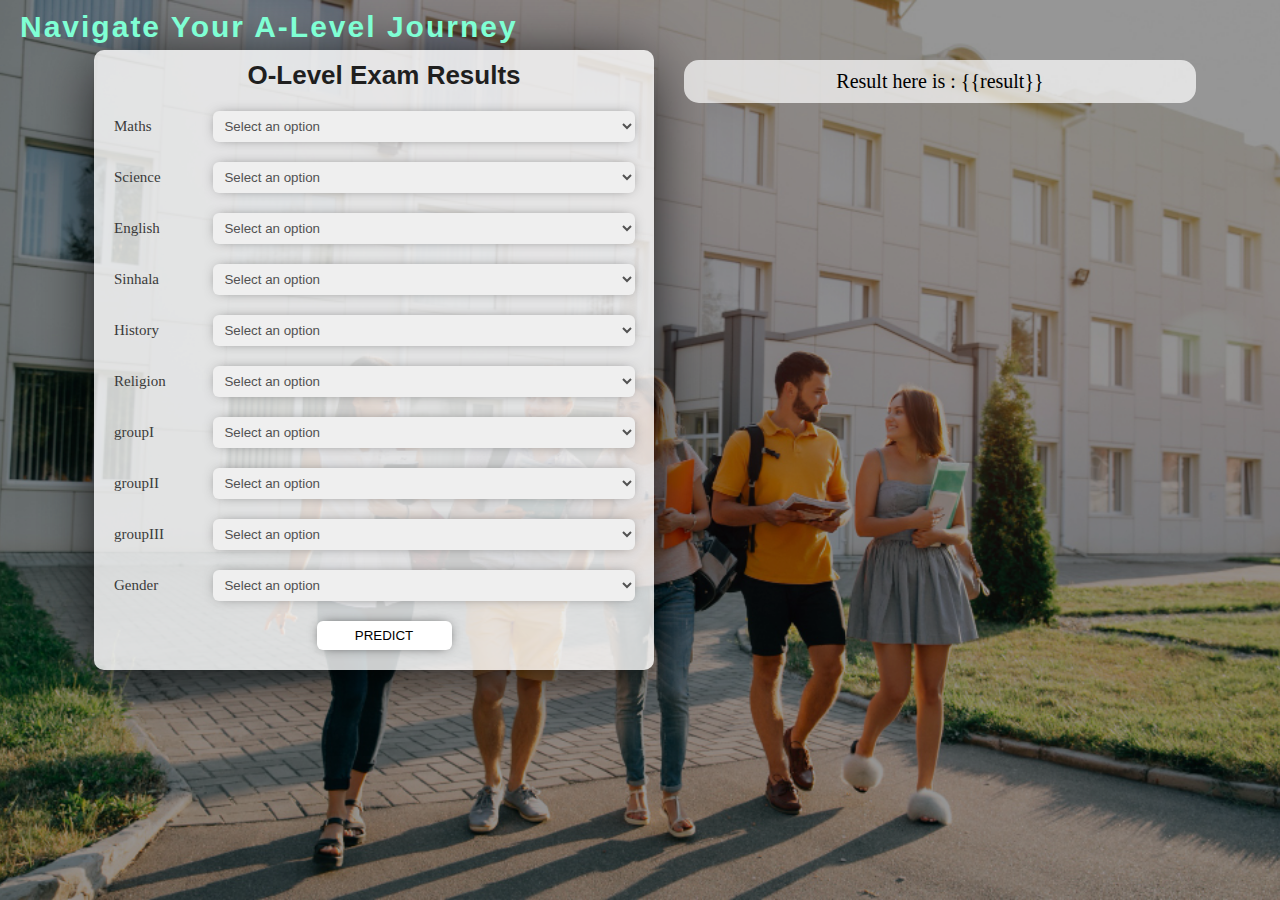
==== templates/index.html @ 2b695c13 "complete final project" ====
<!doctype html>
<html>
   <head>
      <link rel= "stylesheet" href="../static/style.css">

      <!--for bg image in html file-->
     
      <title>AL-STREAM</title></title>
   </head>
   <body>
      
         <div class="name">
           Navigate Your A-Level Journey
         </div>

         <div class="data_div">

               <div class="project">
                  <form method="POST" action="/upload" enctype = "multipart/form-data">
                     <h1 >O-Level Exam Results</h1>

                     <div class="input_div">
                        <label>Maths</label>
                        <select name="Maths" style="color: #525252;">
                           <option value="" disabled selected >Select an option</option>
                           <option value="0">A</option>
                           <option value="1">B</option>
                           <option value="2">C</option>
                           <option value="3">S</option>
                           <option value="4">F</option>
                        </select>
                     </div>
                     
                     <div class="input_div">
                        <label>Science</label>
                        <select name="Science" style="color: #525252;">
                           <option value="" disabled selected >Select an option</option>
                           <option value="0">A</option>
                           <option value="1">B</option>
                           <option value="2">C</option>
                           <option value="3">S</option>
                           <option value="4">F</option>
                        </select>
                     </div>

                     <div class="input_div">
                        <label>English</label>
                        <select name="English" style="color: #525252;">
                           <option value="" disabled selected >Select an option</option>
                           <option value="0">A</option>
                           <option value="1">B</option>
                           <option value="2">C</option>
                           <option value="3">S</option>
                           <option value="4">F</option>
                        </select>
                     </div>
					 
					 <div class="input_div">
                        <label>Sinhala</label>
                        <select name="Sinhalese" style="color: #525252;">
                           <option value="" disabled selected >Select an option</option>
                           <option value="0">A</option>
                           <option value="1">B</option>
                           <option value="2">C</option>
                           <option value="3">S</option>
                           <option value="4">F</option>
                        </select>
                     </div>

                     <div class="input_div">
                        <label>History</label>
                        <select name="History" style="color: #525252;">
                           <option value="" disabled selected >Select an option</option>
                           <option value="0">A</option>
                           <option value="1">B</option>
                           <option value="2">C</option>
                           <option value="3">S</option>
                           <option value="4">F</option>
                        </select>
                     </div>

                     <div class="input_div">
                        <label>Religion</label>
                        <select name="Religion" style="color: #525252;">
                           <option value="" disabled selected >Select an option</option>
                           <option value="0">A</option>
                           <option value="1">B</option>
                           <option value="2">C</option>
                           <option value="3">S</option>
                           <option value="4">F</option>
                        </select>
                     </div>
					 
					 <div class="input_div">
                        <label>groupI</label>
                        <select name="groupI" style="color: #525252;">
                           <option value="" disabled selected >Select an option</option>
                           <option value="0">A</option>
                           <option value="1">B</option>
                           <option value="2">C</option>
                           <option value="3">S</option>
                           <option value="4">F</option>
                        </select>
                     </div>

                     <div class="input_div">
                        <label>groupII</label>
                        <select name="groupII" style="color: #525252;">
                           <option value="" disabled selected >Select an option</option>
                           <option value="0">A</option>
                           <option value="1">B</option>
                           <option value="2">C</option>
                           <option value="3">S</option>
                           <option value="4">F</option>
                        </select>
                     </div>

                     <div class="input_div">
                        <label>groupIII</label>
                        <select name="groupIII" style="color: #525252;">
                           <option value="" disabled selected >Select an option</option>
                           <option value="0">A</option>
                           <option value="1">B</option>
                           <option value="2">C</option>
                           <option value="3">S</option>
                           <option value="4">F</option>
                        </select>
                     </div>

                     <div class="input_div">
                        <label>Gender</label>
                        <select name="Gender" style="color: #525252;">
                           <option value="" disabled selected >Select an option</option>
                           <option value=0 >Male</option>
                           <option value="1">Female</option>
                        </select>
                     </div>
                     
                     <center><input class="btn" type=submit name="submit_button" value=PREDICT></center>
                  </form>
               </div>


               <div class="context">
                  <p>Result here is : {{result}}</p>
               </div>
               
         </div>
         <div class="gardient"></div>
   </body>
</html>
---- static/style.css ----
*
{
    padding: 0;
    margin: 0;
}
body {
     background-image:url('../static/fbg.jpg');
     font-family: verdana;
     background-color: #EFEEED;
     background-repeat: no-repeat;
     background-size: cover;
     background-position: bottom;
     animation: loadtransition 2s;
     height: 100vh;
     width: 100%;
     overflow: hidden;
 }

 .gardient
 {
    background:#00000069;
    width: 100%;
    height: 100vh;
    position: absolute;
    top:0;
    z-index: -1;
 }
/* ***************************** */
 .name{
    display: flex;
    justify-content: start;
    padding-left: 20px;
    padding-top: 10px;
    font-size: 30px;
    font-weight: bold;
    color: #F97700;
    font-family:'Lucida Sans', 'Lucida Sans Regular', 'Lucida Grande', 'Lucida Sans Unicode', Geneva, Verdana, sans-serif;
    transition: all 1s;
    z-index: 100;
    width: 100%;
    position: absolute;
}

div.name:hover{
    letter-spacing: 2px;
    color:aquamarine;
}
/* ************************************* */
.data_div
{
    display: flex;
    justify-content: center;
    align-items: flex-start;
    flex-direction: row;
    width: 100%;
    padding-top: 50px;
    gap: 20px;
}

.project{
    box-shadow: 0px 7px 60px -10px black;
    font-size: 15px;
    border-radius: 10px;
    color: #ddd;
    width: 560px;
	
}


h1 {
     font-size: 26px;
     color: black;
     font-family: initial;
     padding: 10px;
     text-align: center;
 }

input, select{
     display: block;
     width: 75%;
     border: aliceblue;
     border-radius: 6px;
     outline: 4px;
     padding: 7px;
     margin: 10px auto;
     box-shadow: 0px 0px 13px -5px;
     transition: all .25s;
 }

 select 
 {
    width: 78%;
 }

input:hover{
     margin: 15px auto;
     width: 80%;
 }


form{
     background: rgba(255, 255, 255, 0.8);
     border-radius: 10px;
     padding-left: 20px;
     padding-bottom: 10px;
 }

 form h1
 {
    font-family: 'Lucida Sans', 'Lucida Sans Regular', 'Lucida Grande', 'Lucida Sans Unicode', Geneva, Verdana, sans-serif;
    color: rgb(31, 31, 31);
 }

center input{
     display: inline-block;
     background-color: rgba(255, 255, 255);
     color: black;
     width:25%;
     transition: all .25s;
 }

input.btn:hover{
     background-color: darkgreen;
     color: white;
     letter-spacing: 2px;
     width:30%
 }

 .input_div
 {
    display: flex;
    align-items: center;
 }

 .input_div label
 {
    width: 80px;
    color: rgb(59, 59, 59);
 }
/* ************************************ */

.context{
    width: 40%;
    color: black;
    font-size: 20px;
    font-family: cursive;
}
.context p 
{
    display: flex;
    width: 100%;
    justify-content: center;
    align-items: center;
    padding: 10px 0;
    height: auto;
    border-radius: 15px;
    background-color: rgba(255,255,255,0.7);
}

/* div.context:hover{
    background-color:grey;
    color:white;
    padding: 60px;
    margin: 8em 4em 1em ;
} */

p{
    font-size: 20px;
    margin: 10px 10px 10px 10px;
    color: black
}

/* ***************************************** */


@keyframes loadtransition{
    from{
       opacity:0;
       transform: rotateX(-10deg);

    }
    to{
       opacity:1;
       transform: rotateX(0deg);
    }
 }
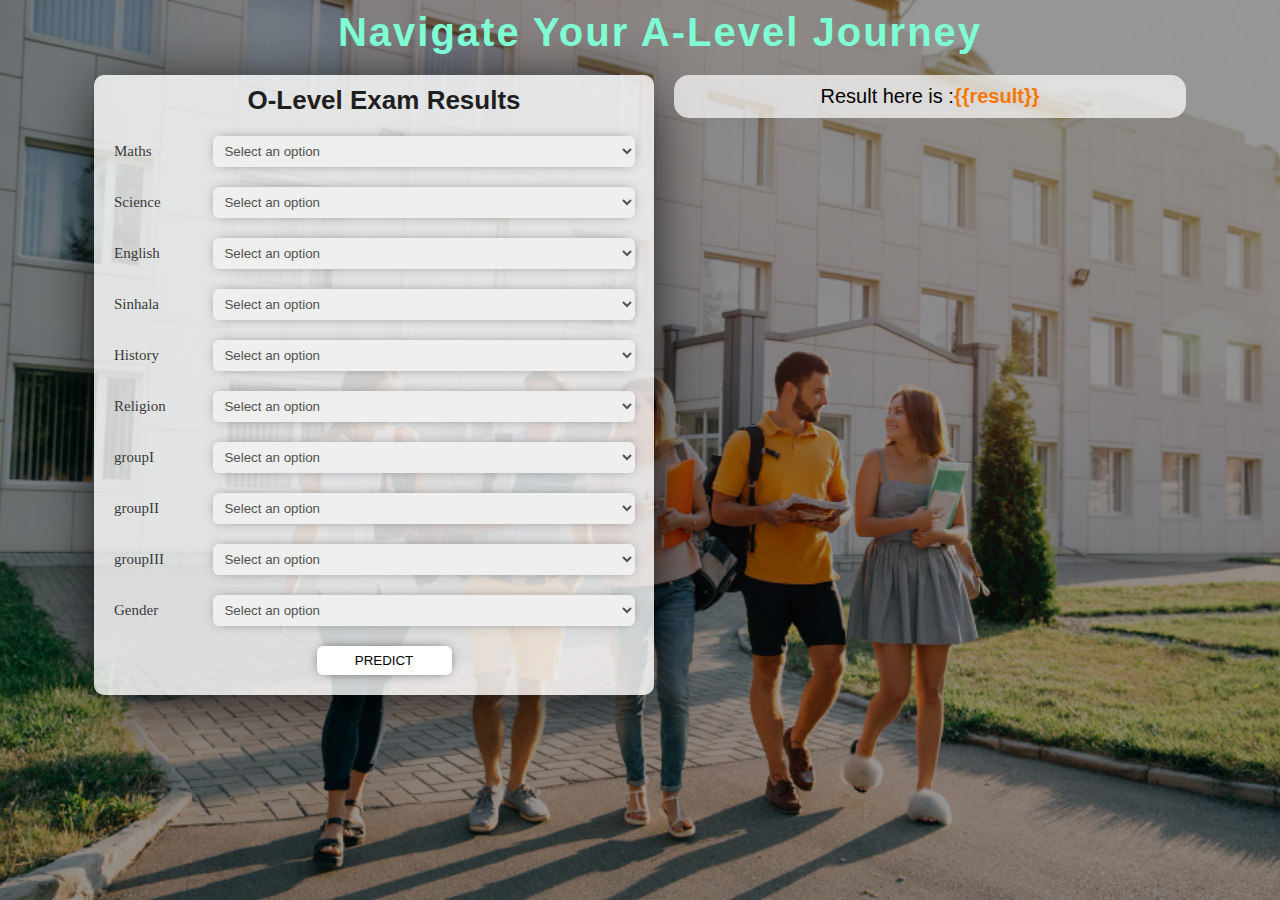
==== commit 6b78ac86: "Style:add new style" ====
--- a/templates/index.html
+++ b/templates/index.html
@@ -1,14 +1,12 @@
 <!doctype html>
 <html>
    <head>
-      <link rel= "stylesheet" href="../static/style.css">
+      <link rel="stylesheet" href="../static/style.css">
 
-      <!--for bg image in html file-->
-     
-      <title>AL-STREAM</title></title>
+      <title>AL-STREAM</title>
    </head>
    <body>
-      
+
          <div class="name">
            Navigate Your A-Level Journey
          </div>
@@ -16,13 +14,13 @@
          <div class="data_div">
 
                <div class="project">
-                  <form method="POST" action="/upload" enctype = "multipart/form-data">
-                     <h1 >O-Level Exam Results</h1>
+                  <form method="POST" action="/upload" enctype="multipart/form-data">
+                     <h1>O-Level Exam Results</h1>
 
                      <div class="input_div">
                         <label>Maths</label>
                         <select name="Maths" style="color: #525252;">
-                           <option value="" disabled selected >Select an option</option>
+                           <option value="" disabled selected>Select an option</option>
                            <option value="0">A</option>
                            <option value="1">B</option>
                            <option value="2">C</option>
@@ -30,11 +28,11 @@
                            <option value="4">F</option>
                         </select>
                      </div>
-                     
+
                      <div class="input_div">
                         <label>Science</label>
                         <select name="Science" style="color: #525252;">
-                           <option value="" disabled selected >Select an option</option>
+                           <option value="" disabled selected>Select an option</option>
                            <option value="0">A</option>
                            <option value="1">B</option>
                            <option value="2">C</option>
@@ -46,7 +44,7 @@
                      <div class="input_div">
                         <label>English</label>
                         <select name="English" style="color: #525252;">
-                           <option value="" disabled selected >Select an option</option>
+                           <option value="" disabled selected>Select an option</option>
                            <option value="0">A</option>
                            <option value="1">B</option>
                            <option value="2">C</option>
@@ -54,11 +52,11 @@
                            <option value="4">F</option>
                         </select>
                      </div>
-					 
-					 <div class="input_div">
+
+                     <div class="input_div">
                         <label>Sinhala</label>
                         <select name="Sinhalese" style="color: #525252;">
-                           <option value="" disabled selected >Select an option</option>
+                           <option value="" disabled selected>Select an option</option>
                            <option value="0">A</option>
                            <option value="1">B</option>
                            <option value="2">C</option>
@@ -70,7 +68,7 @@
                      <div class="input_div">
                         <label>History</label>
                         <select name="History" style="color: #525252;">
-                           <option value="" disabled selected >Select an option</option>
+                           <option value="" disabled selected>Select an option</option>
                            <option value="0">A</option>
                            <option value="1">B</option>
                            <option value="2">C</option>
@@ -82,7 +80,7 @@
                      <div class="input_div">
                         <label>Religion</label>
                         <select name="Religion" style="color: #525252;">
-                           <option value="" disabled selected >Select an option</option>
+                           <option value="" disabled selected>Select an option</option>
                            <option value="0">A</option>
                            <option value="1">B</option>
                            <option value="2">C</option>
@@ -90,11 +88,11 @@
                            <option value="4">F</option>
                         </select>
                      </div>
-					 
-					 <div class="input_div">
+
+                     <div class="input_div">
                         <label>groupI</label>
                         <select name="groupI" style="color: #525252;">
-                           <option value="" disabled selected >Select an option</option>
+                           <option value="" disabled selected>Select an option</option>
                            <option value="0">A</option>
                            <option value="1">B</option>
                            <option value="2">C</option>
@@ -106,7 +104,7 @@
                      <div class="input_div">
                         <label>groupII</label>
                         <select name="groupII" style="color: #525252;">
-                           <option value="" disabled selected >Select an option</option>
+                           <option value="" disabled selected>Select an option</option>
                            <option value="0">A</option>
                            <option value="1">B</option>
                            <option value="2">C</option>
@@ -118,7 +116,7 @@
                      <div class="input_div">
                         <label>groupIII</label>
                         <select name="groupIII" style="color: #525252;">
-                           <option value="" disabled selected >Select an option</option>
+                           <option value="" disabled selected>Select an option</option>
                            <option value="0">A</option>
                            <option value="1">B</option>
                            <option value="2">C</option>
@@ -130,21 +128,20 @@
                      <div class="input_div">
                         <label>Gender</label>
                         <select name="Gender" style="color: #525252;">
-                           <option value="" disabled selected >Select an option</option>
-                           <option value=0 >Male</option>
+                           <option value="" disabled selected>Select an option</option>
+                           <option value=0>Male</option>
                            <option value="1">Female</option>
                         </select>
                      </div>
-                     
-                     <center><input class="btn" type=submit name="submit_button" value=PREDICT></center>
+
+                     <center><input class="btn" type="submit" name="submit_button" value="PREDICT"></center>
                   </form>
                </div>
 
+               <div class="context">
+                  <p>Result here is : <span class="result-text">{{result}}</span></p>
+               </div>
 
-               <div class="context">
-                  <p>Result here is : {{result}}</p>
-               </div>
-               
          </div>
          <div class="gardient"></div>
    </body>
--- a/static/style.css
+++ b/static/style.css
@@ -1,152 +1,147 @@
-*
-{
+* {
     padding: 0;
     margin: 0;
 }
+
 body {
-     background-image:url('../static/fbg.jpg');
-     font-family: verdana;
-     background-color: #EFEEED;
-     background-repeat: no-repeat;
-     background-size: cover;
-     background-position: bottom;
-     animation: loadtransition 2s;
-     height: 100vh;
-     width: 100%;
-     overflow: hidden;
- }
+    background-image: url('../static/fbg.jpg');
+    font-family: verdana;
+    background-color: #EFEEED;
+    background-repeat: no-repeat;
+    background-size: cover;
+    background-position: bottom;
+    animation: loadtransition 2s;
+    height: 100vh;
+    width: 100%;
+    overflow: hidden;
+}
 
- .gardient
- {
-    background:#00000069;
+.gardient {
+    background: #00000069;
     width: 100%;
     height: 100vh;
     position: absolute;
-    top:0;
+    top: 0;
     z-index: -1;
- }
+}
+
 /* ***************************** */
- .name{
+.name {
     display: flex;
-    justify-content: start;
+    justify-content: center;
     padding-left: 20px;
     padding-top: 10px;
-    font-size: 30px;
+    padding-bottom: 20px;
+    font-size: 40px;
     font-weight: bold;
     color: #F97700;
-    font-family:'Lucida Sans', 'Lucida Sans Regular', 'Lucida Grande', 'Lucida Sans Unicode', Geneva, Verdana, sans-serif;
+    font-family: 'Lucida Sans', 'Lucida Sans Regular', 'Lucida Grande', 'Lucida Sans Unicode', Geneva, Verdana, sans-serif;
     transition: all 1s;
     z-index: 100;
     width: 100%;
     position: absolute;
 }
 
-div.name:hover{
+div.name:hover {
     letter-spacing: 2px;
-    color:aquamarine;
+    color: aquamarine;
 }
+
 /* ************************************* */
-.data_div
-{
+.data_div {
     display: flex;
     justify-content: center;
     align-items: flex-start;
     flex-direction: row;
     width: 100%;
-    padding-top: 50px;
+    padding-top: 75px;
     gap: 20px;
 }
 
-.project{
+.project {
     box-shadow: 0px 7px 60px -10px black;
     font-size: 15px;
     border-radius: 10px;
     color: #ddd;
     width: 560px;
-	
 }
 
+h1 {
+    font-size: 26px;
+    color: black;
+    font-family: initial;
+    padding: 10px;
+    text-align: center;
+}
 
-h1 {
-     font-size: 26px;
-     color: black;
-     font-family: initial;
-     padding: 10px;
-     text-align: center;
- }
+input, select {
+    display: block;
+    width: 75%;
+    border: aliceblue;
+    border-radius: 6px;
+    outline: 4px;
+    padding: 7px;
+    margin: 10px auto;
+    box-shadow: 0px 0px 13px -5px;
+    transition: all .25s;
+}
 
-input, select{
-     display: block;
-     width: 75%;
-     border: aliceblue;
-     border-radius: 6px;
-     outline: 4px;
-     padding: 7px;
-     margin: 10px auto;
-     box-shadow: 0px 0px 13px -5px;
-     transition: all .25s;
- }
+select {
+    width: 78%;
+}
 
- select 
- {
-    width: 78%;
- }
+input:hover {
+    margin: 15px auto;
+    width: 80%;
+}
 
-input:hover{
-     margin: 15px auto;
-     width: 80%;
- }
+form {
+    background: rgba(255, 255, 255, 0.8);
+    border-radius: 10px;
+    padding-left: 20px;
+    padding-bottom: 10px;
+}
 
-
-form{
-     background: rgba(255, 255, 255, 0.8);
-     border-radius: 10px;
-     padding-left: 20px;
-     padding-bottom: 10px;
- }
-
- form h1
- {
+form h1 {
     font-family: 'Lucida Sans', 'Lucida Sans Regular', 'Lucida Grande', 'Lucida Sans Unicode', Geneva, Verdana, sans-serif;
     color: rgb(31, 31, 31);
- }
+}
 
-center input{
-     display: inline-block;
-     background-color: rgba(255, 255, 255);
-     color: black;
-     width:25%;
-     transition: all .25s;
- }
+center input {
+    display: inline-block;
+    background-color: rgba(255, 255, 255);
+    color: black;
+    width: 25%;
+    transition: all .25s;
+}
 
-input.btn:hover{
-     background-color: darkgreen;
-     color: white;
-     letter-spacing: 2px;
-     width:30%
- }
+input.btn:hover {
+    background-color: darkgreen;
+    color: white;
+    letter-spacing: 2px;
+    width: 30%;
+}
 
- .input_div
- {
+.input_div {
     display: flex;
     align-items: center;
- }
+}
 
- .input_div label
- {
+.input_div label {
     width: 80px;
     color: rgb(59, 59, 59);
- }
+}
+
 /* ************************************ */
 
-.context{
+.context {
     width: 40%;
     color: black;
     font-size: 20px;
-    font-family: cursive;
+
 }
-.context p 
-{
+
+.context p {
     display: flex;
     width: 100%;
     justify-content: center;
@@ -154,33 +149,24 @@
     padding: 10px 0;
     height: auto;
     border-radius: 15px;
-    background-color: rgba(255,255,255,0.7);
+    background-color: rgba(255, 255, 255, 0.7);
+    font-family: 'Lucida Sans', 'Lucida Sans Regular', 'Lucida Grande', 'Lucida Sans Unicode', Geneva, Verdana, sans-serif;
 }
 
-/* div.context:hover{
-    background-color:grey;
-    color:white;
-    padding: 60px;
-    margin: 8em 4em 1em ;
-} */
-
-p{
-    font-size: 20px;
-    margin: 10px 10px 10px 10px;
-    color: black
+.context .result-text {
+    color: #F97700;
+    font-weight: bold;
 }
 
 /* ***************************************** */
 
-
-@keyframes loadtransition{
-    from{
-       opacity:0;
-       transform: rotateX(-10deg);
-
+@keyframes loadtransition {
+    from {
+        opacity: 0;
+        transform: rotateX(-10deg);
     }
-    to{
-       opacity:1;
-       transform: rotateX(0deg);
+    to {
+        opacity: 1;
+        transform: rotateX(0deg);
     }
- }+}
